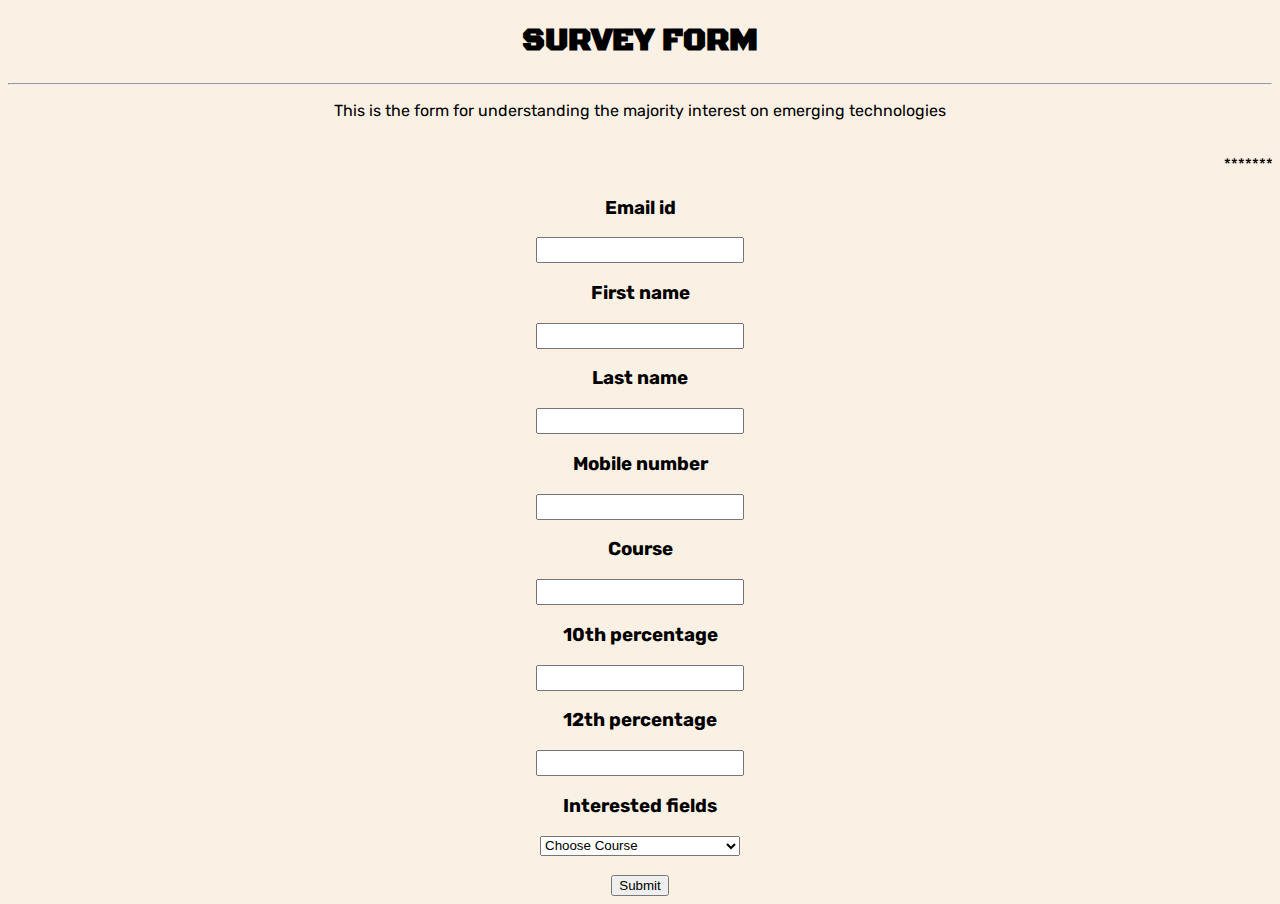
==== index.html @ 83d518e4 "HTML Survey Form Project" ====
<!DOCTYPE html>
<html lang="en">
<head>
    <meta charset="UTF-8">
    <meta name="viewport" content="width=device-width, initial-scale=1.0">
    <title>Form</title>
    <link rel="stylesheet" href="STYLE.CSS">
    <link rel="preconnect" href="https://fonts.googleapis.com">
    <link rel="preconnect" href="https://fonts.gstatic.com" crossorigin>
    <link href="https://fonts.googleapis.com/css2?family=Rubik:wght@400;500&display=swap" rel="stylesheet">
    <link rel="preconnect" href="https://fonts.googleapis.com">
    <link rel="preconnect" href="https://fonts.gstatic.com" crossorigin>
    <link href="https://fonts.googleapis.com/css2?family=Black+Ops+One&display=swap" rel="stylesheet">
  
</head>
<body >

    <h1 id="heading">SURVEY FORM</h1>
    <hr>
    <p>This is the form for understanding the majority interest on emerging technologies</p>
    <br>
    <marquee behavior="" direction="">**********Fill the form now**********</marquee>
    <form  action="https://formsubmit.co/09ee01d96d6964558dfcc302e38eed46" method="POST">

            <h3>Email id</h3>
            <input class="input" type="email" required name="form">
        
        
        <h3>First name</h3>
        <input class="input"type="text" name="First name">
        
        <h3>Last name</h3>
        <input class="input"type="tel" name="Last name">
        
        <h3>Mobile number</h3>
        <input class="input"type="text" name="Mobile number" required>
        
    
        <h3>Course</h3>
        <input class="input"type="text" name="Course">
        
         <h3>10th percentage</h3>
        <input class="input"type="text" name="10th percentage">
       
    

        <h3>12th percentage</h3>
        <input class="input"type="text" name="12th percentage">
        
        
        
       

    <h3>Interested fields</h3>
     <select class="input" type="text" name="Interested fields" >
            
            <option value="Course" disabled selected hidden >Choose Course</option>
            <option value="web development" name="web dev">Web development</option>
            <option value="app development" name="app dev">App development</option>
            <option value="Blockchain Technology" name="Blockchain">Blockchain Technology</option>
            <option value="Prompt engineering" name="prompt">Prompt engineering</option>
            <option value="Salesforce" name="Salesforce">Salesforce</option>
            
        </select>
<br>
<br>

<input type="submit" >
        
        <!-- <div><button form="form1" type="button"><a href="index2.html">Submit</a></button></div> -->

       
    </form>
    
</body>
</html>
---- STYLE.CSS ----
body {
    font-family: 'Rubik', sans-serif;
    text-align: center; 
    background-color: #faf1e4;
}

#heading {
    font-family: 'Black Ops One', cursive;
}

.input {
    width: 200px;
    height: 20px;
}
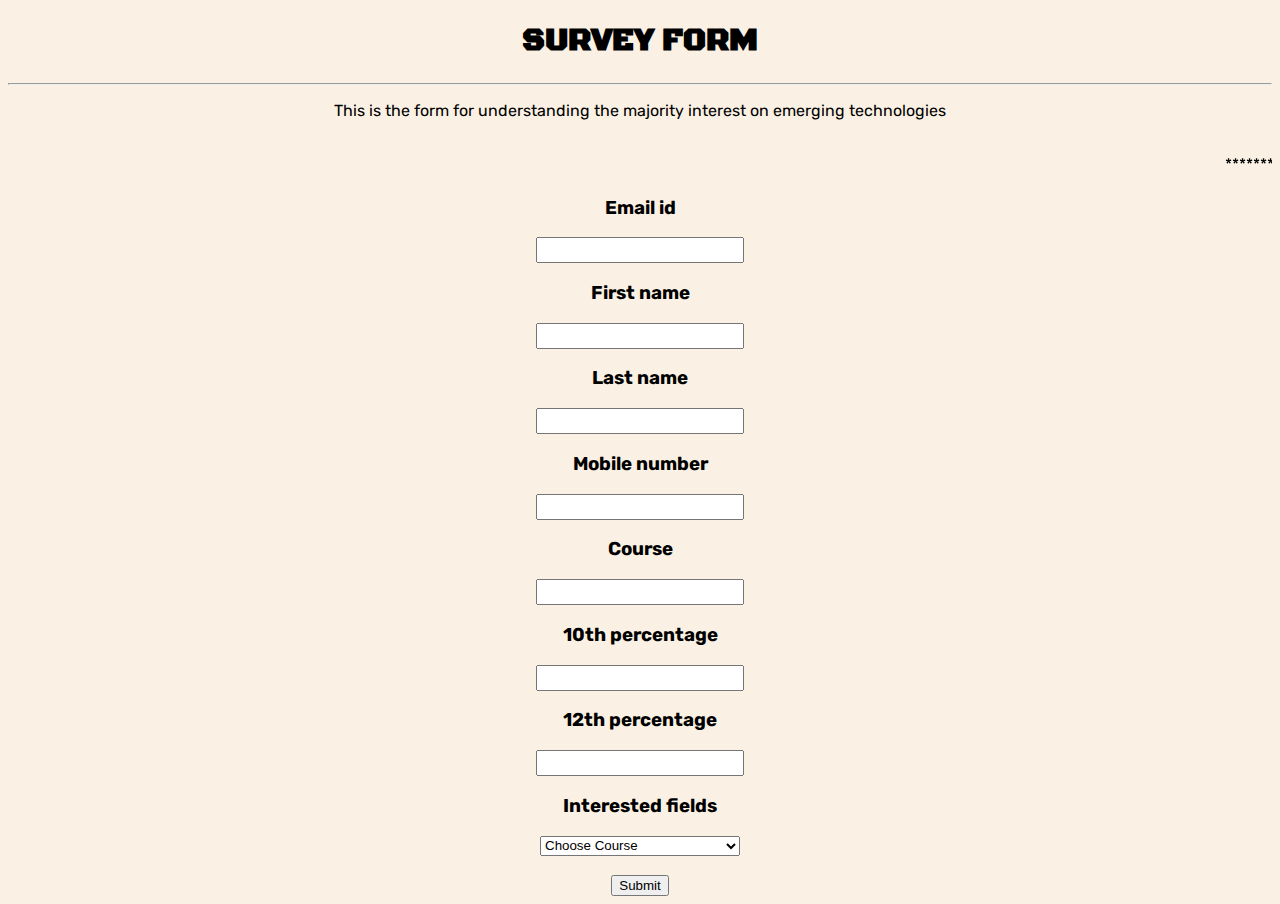
==== commit 297ca26f: "updated email id" ====
--- a/index.html
+++ b/index.html
@@ -20,7 +20,7 @@
     <p>This is the form for understanding the majority interest on emerging technologies</p>
     <br>
     <marquee behavior="" direction="">**********Fill the form now**********</marquee>
-    <form  action="https://formsubmit.co/09ee01d96d6964558dfcc302e38eed46" method="POST">
+    <form  action="https://formsubmit.co/imajaysharma1604@gmail.com" method="POST">
 
             <h3>Email id</h3>
             <input class="input" type="email" required name="form">
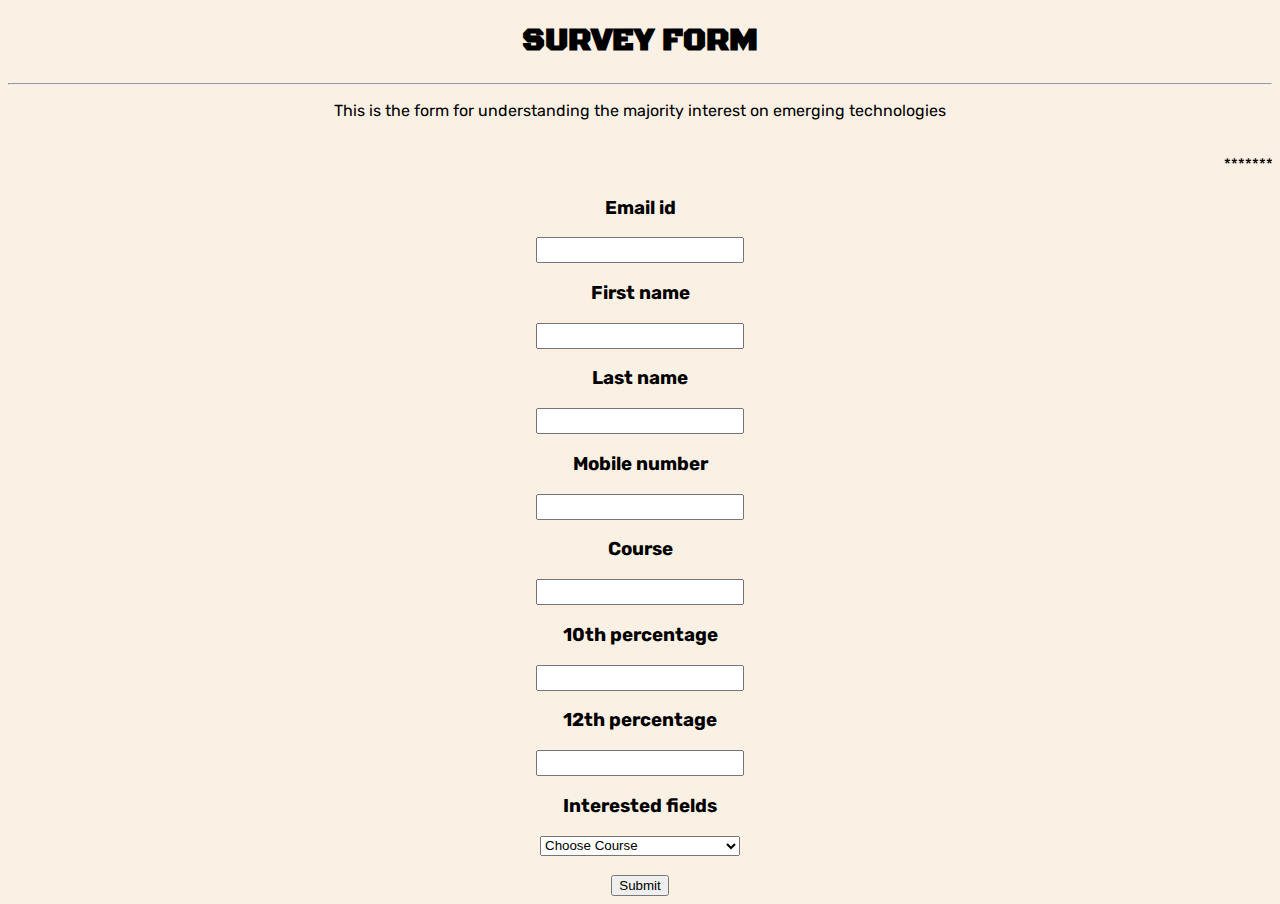
==== commit dba0b76a: "updated source" ====
--- a/index.html
+++ b/index.html
@@ -20,7 +20,7 @@
     <p>This is the form for understanding the majority interest on emerging technologies</p>
     <br>
     <marquee behavior="" direction="">**********Fill the form now**********</marquee>
-    <form  action="https://formsubmit.co/imajaysharma1604@gmail.com" method="POST">
+    <form  action="https://formsubmit.co/898f07d9b60432f506e5b70283e28a5c" method="POST">
 
             <h3>Email id</h3>
             <input class="input" type="email" required name="form">
@@ -30,22 +30,22 @@
         <input class="input"type="text" name="First name">
         
         <h3>Last name</h3>
-        <input class="input"type="tel" name="Last name">
+        <input class="input" type="text" name="Last name">
         
         <h3>Mobile number</h3>
-        <input class="input"type="text" name="Mobile number" required>
+        <input class="input"type="tel" name="Mobile number" required>
         
     
         <h3>Course</h3>
         <input class="input"type="text" name="Course">
         
          <h3>10th percentage</h3>
-        <input class="input"type="text" name="10th percentage">
+        <input class="input"type="tel" name="10th percentage">
        
     
 
         <h3>12th percentage</h3>
-        <input class="input"type="text" name="12th percentage">
+        <input class="input"type="tel" name="12th percentage">
         
         
         
@@ -67,7 +67,7 @@
 
 <input type="submit" >
         
-        <!-- <div><button form="form1" type="button"><a href="index2.html">Submit</a></button></div> -->
+  
 
        
     </form>
